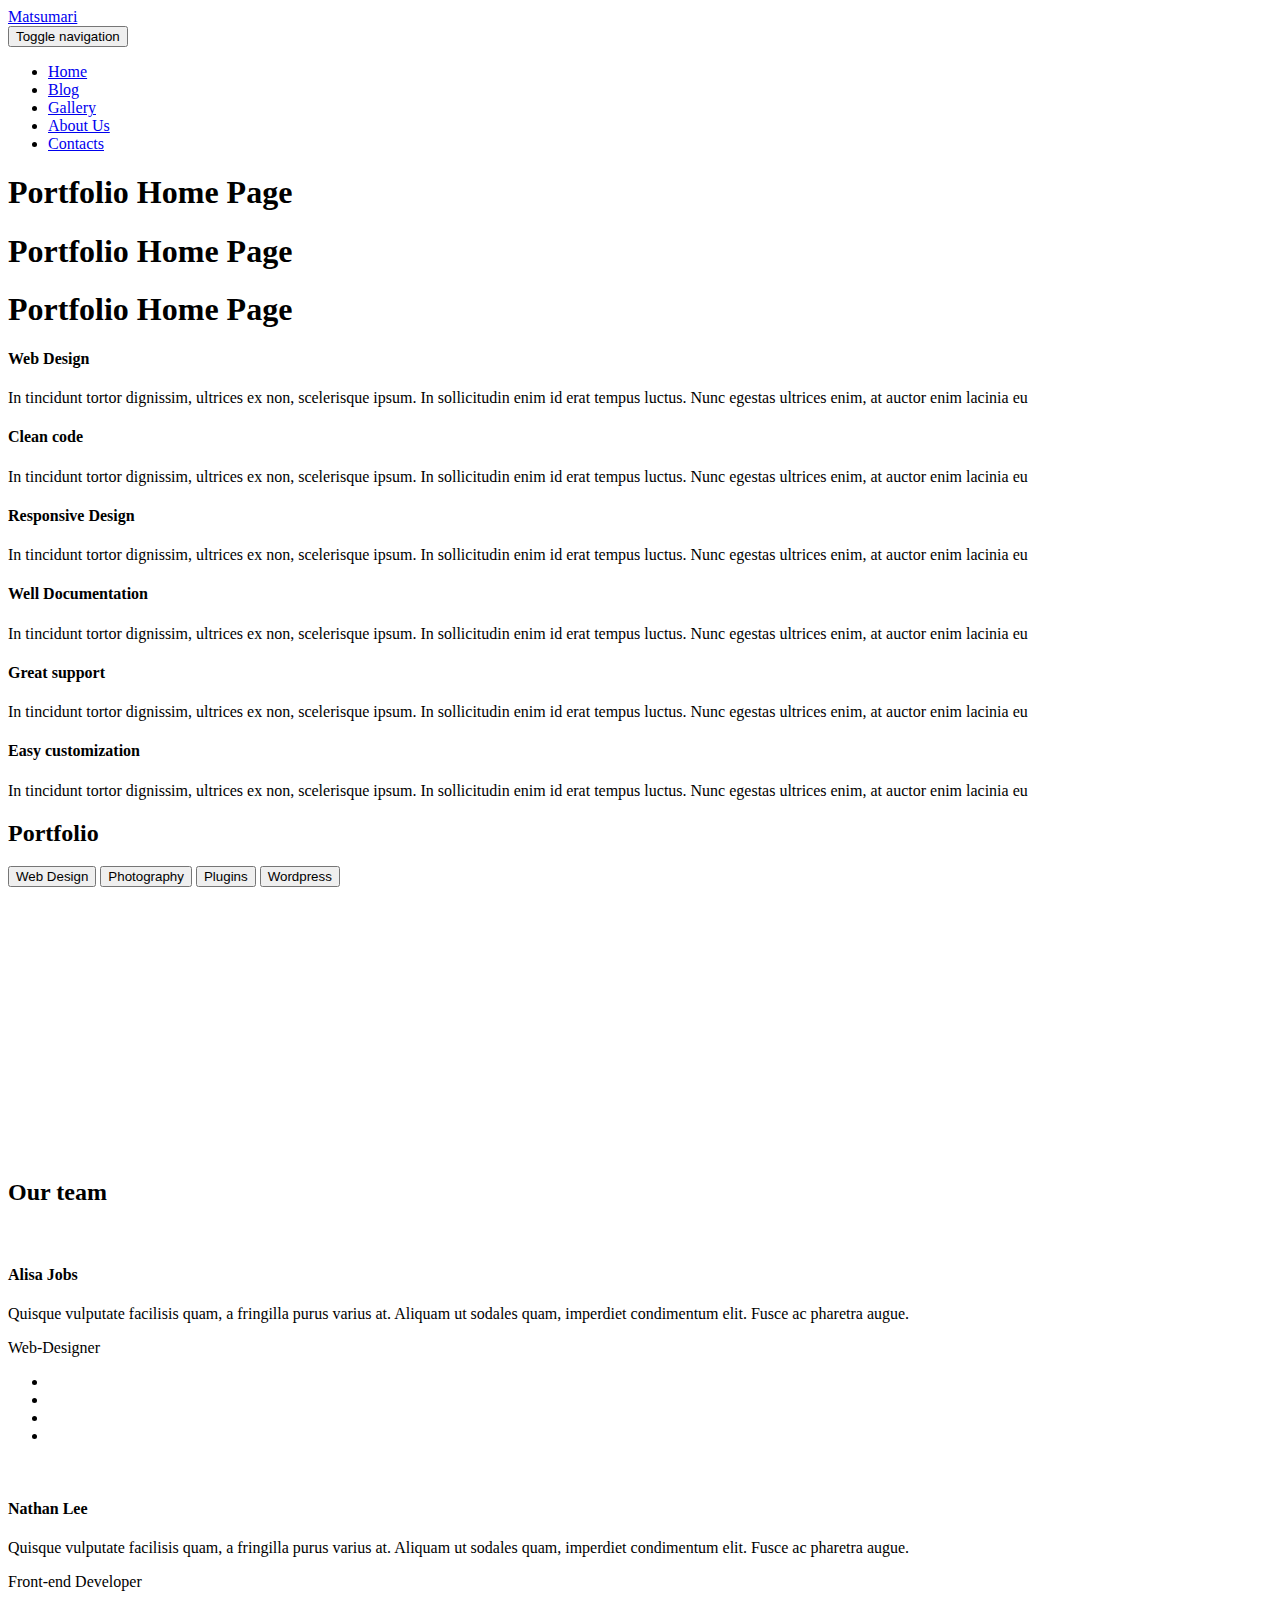
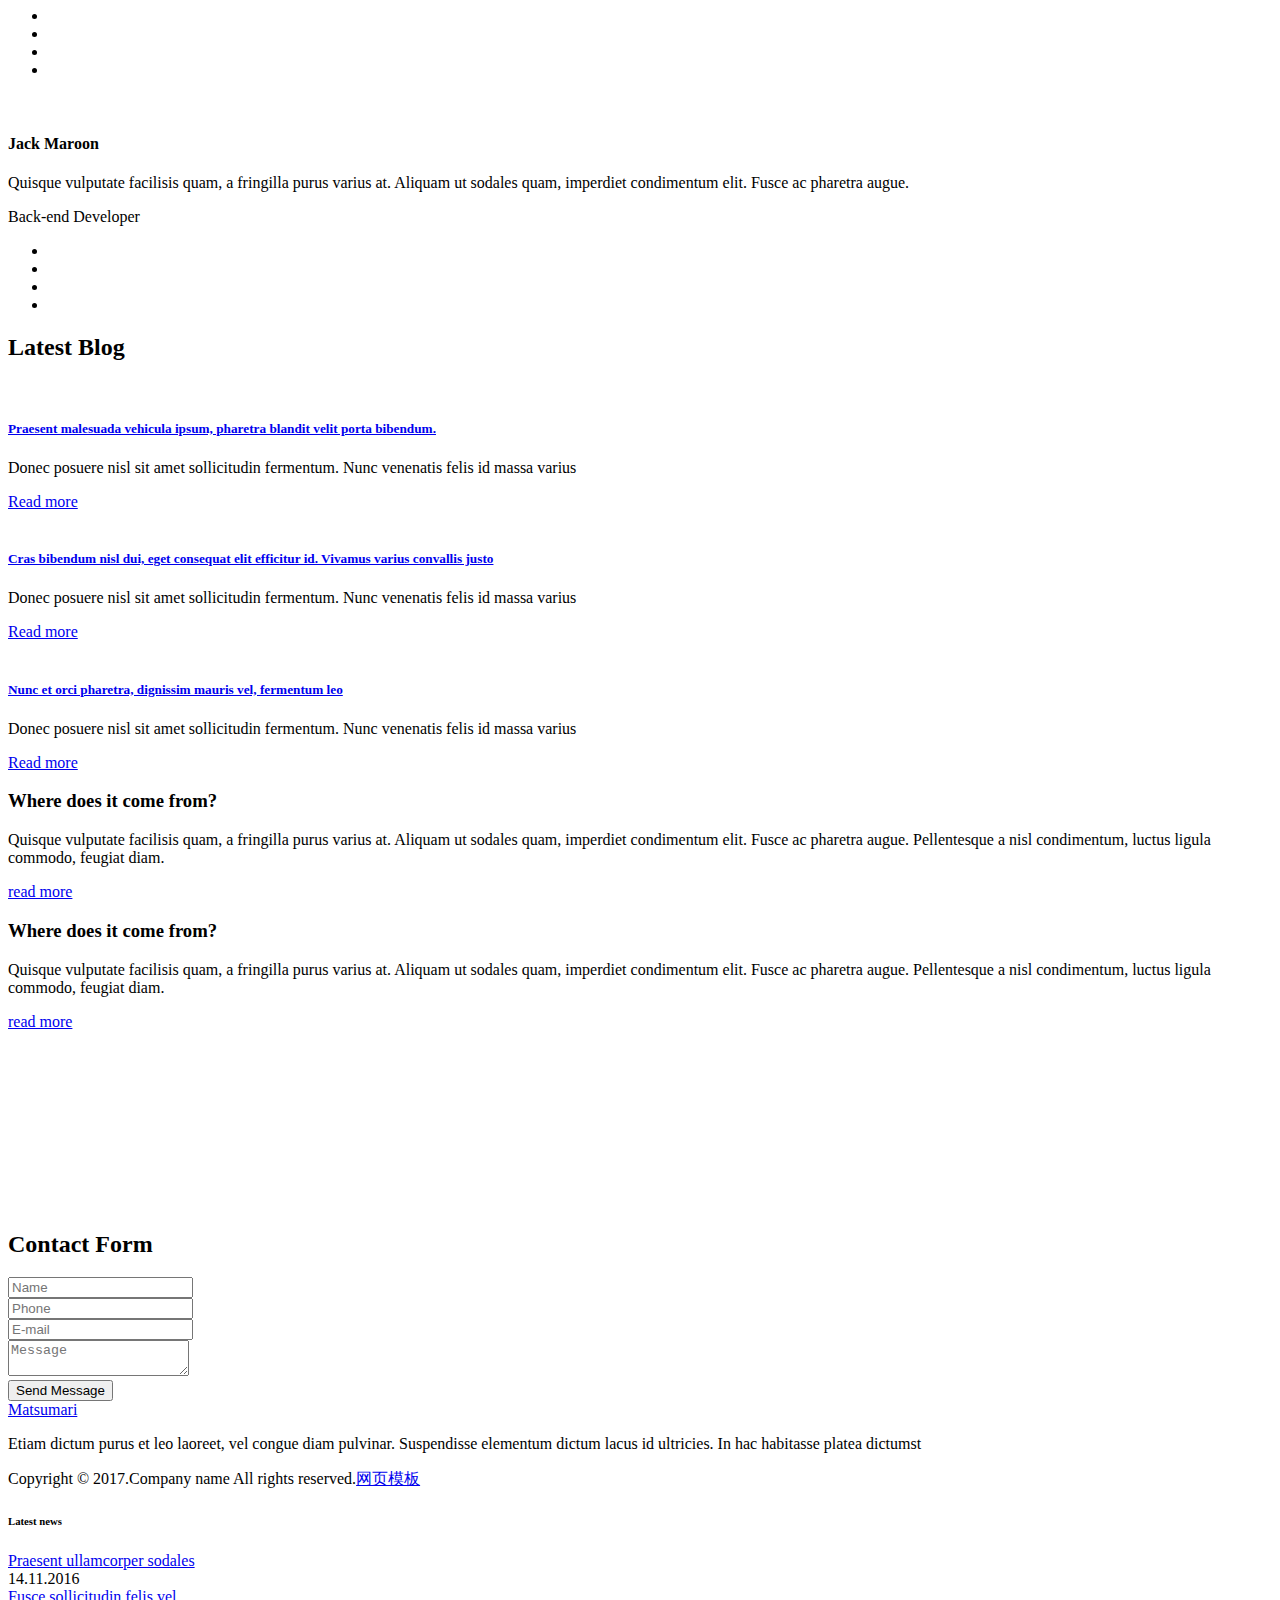
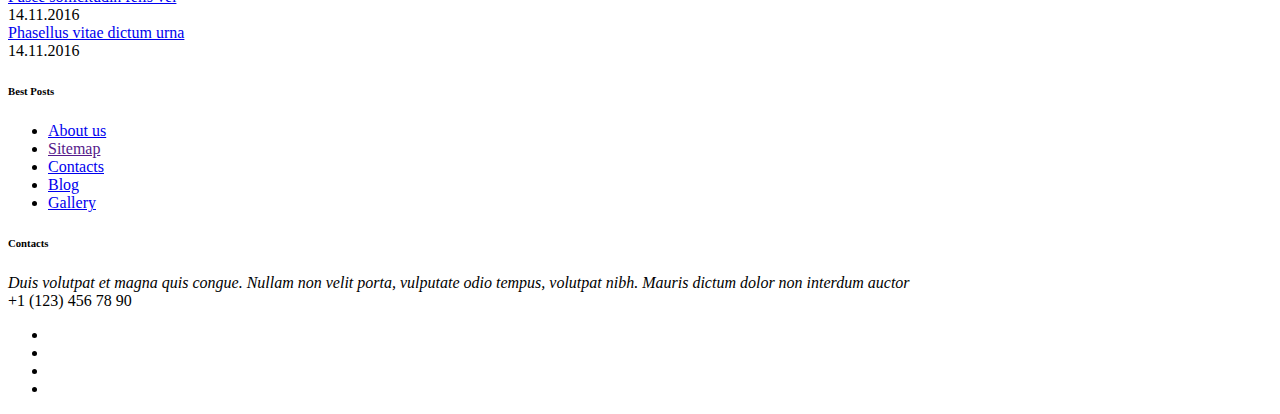
==== src/main/resources/templates/index.html @ 7f565227 "add html" ====
﻿<!DOCTYPE html>
<html lang="en">
	<head>
		<meta charset="utf-8" />
		<title>Home</title>
		<meta name="keywords" content="" />
		<meta name="description" content="" />
		<meta name="viewport" content="width=device-width, initial-scale=1.0, maximum-scale=1.0, user-scalable=no" />
		<link rel="shortcut icon" type="image/png" href="favicon.png" />
		<link rel="stylesheet" href="css/bootstrap.css" type="text/css" />
		<link rel="stylesheet" href="css/animate.css" type="text/css" />
		<link rel="stylesheet" href="css/font-awesome.css" type="text/css" />
		<link rel="stylesheet" href="css/style.css" type="text/css" />
	</head>
	<body class="index-page">
		<div id="page-preloader"><span class="spinner"></span></div>
		<header id="header" class="clear">
			<a href="index.html" class="logo">Matsumari</a>
			<div class="header-right">
				<div class="header-search">
					<i class="fa fa-search" aria-hidden="true"></i>
				</div>
			</div>
			<nav class="navbar">
				<div class="navbar-header">
					<button type="button" class="navbar-toggle collapsed" data-toggle="collapse" data-target="#navbar" aria-expanded="false" aria-controls="navbar">
					<span class="sr-only">Toggle navigation</span>
					<span class="icon-bar"></span>
					<span class="icon-bar"></span>
					<span class="icon-bar"></span>
					</button>
				</div>
				<div id="navbar" class="navbar-collapse collapse">
					<ul class="nav navbar-nav menu">
						<li class="dropdown"><a href="index.html">Home</a></li>
						<li><a href="blog.html">Blog</a></li>
						<li><a href="gallery.html">Gallery</a></li>
						<li><a href="about_us.html">About Us</a></li>
						<li><a href="contacts.html">Contacts</a></li>
					</ul>
				</div>
			</nav>
		</header>
		<!-- header -->
		<div class="swiper-container" id="slide">
			<div class="swiper-wrapper">
				<div class="swiper-slide" style="background-image:url(img/slide2.jpg);">
					<div class="caption scroll-animation" data-animation="pulse" data-animation-delay="0s">
						<h1>Portfolio <span>Home Page</span></h1>
					</div>
				</div>
				<div class="swiper-slide" style="background-image:url(img/slide2.jpg);">
					<div class="caption">
						<h1>Portfolio <span>Home Page</span></h1>
					</div>
				</div>
				<div class="swiper-slide" style="background-image:url(img/slide2.jpg);">
					<div class="caption">
						<h1>Portfolio <span>Home Page</span></h1>
					</div>
				</div>
			</div>
			<!-- Add Pagination -->
			<a href="#" class="swiper-top-prev"><i class="fa fa-chevron-left" aria-hidden="true"></i></a>
			<a href="#" class="swiper-top-next"><i class="fa fa-chevron-right" aria-hidden="true"></i></a>
		</div>
		<!-- slide -->
		<section id="services" class="scroll-animation" data-animation="fadeIn" data-animation-delay="0s">
			<div class="container">
				<div class="row">
					<div class="col-md-4">
						<div class="icon-services">
							<i class="fa fa-television" aria-hidden="true"></i>
						</div>
						<h4>Web Design</h4>
						<p>In tincidunt tortor dignissim, ultrices ex non, scelerisque ipsum. In sollicitudin enim id erat tempus luctus. Nunc egestas ultrices enim, at auctor enim lacinia eu</p>
					</div>
					<div class="col-md-4">
						<div class="icon-services">
							<i class="fa fa-code" aria-hidden="true"></i>
						</div>
						<h4>Clean code</h4>
						<p>In tincidunt tortor dignissim, ultrices ex non, scelerisque ipsum. In sollicitudin enim id erat tempus luctus. Nunc egestas ultrices enim, at auctor enim lacinia eu</p>
					</div>
					<div class="col-md-4">
						<div class="icon-services">
							<i class="fa fa-mobile" aria-hidden="true"></i>
						</div>
						<h4>Responsive Design</h4>
						<p>In tincidunt tortor dignissim, ultrices ex non, scelerisque ipsum. In sollicitudin enim id erat tempus luctus. Nunc egestas ultrices enim, at auctor enim lacinia eu</p>
					</div>
					<div class="col-md-4">
						<div class="icon-services">
							<i class="fa fa-file-o" aria-hidden="true"></i>
						</div>
						<h4>Well Documentation</h4>
						<p>In tincidunt tortor dignissim, ultrices ex non, scelerisque ipsum. In sollicitudin enim id erat tempus luctus. Nunc egestas ultrices enim, at auctor enim lacinia eu</p>
					</div>
					<div class="col-md-4">
						<div class="icon-services">
							<i class="fa fa-life-ring" aria-hidden="true"></i>
						</div>
						<h4>Great support</h4>
						<p>In tincidunt tortor dignissim, ultrices ex non, scelerisque ipsum. In sollicitudin enim id erat tempus luctus. Nunc egestas ultrices enim, at auctor enim lacinia eu</p>
					</div>
					<div class="col-md-4">
						<div class="icon-services">
							<i class="fa fa-pencil-square-o" aria-hidden="true"></i>
						</div>
						<h4>Easy customization</h4>
						<p>In tincidunt tortor dignissim, ultrices ex non, scelerisque ipsum. In sollicitudin enim id erat tempus luctus. Nunc egestas ultrices enim, at auctor enim lacinia eu</p>
					</div>
				</div>
			</div>
		</section>
		<!-- services -->
		<section id="portfolio" class="scroll-animation" data-animation="fadeInUp" data-animation-delay="0s">
			<h2>Portfolio</h2>
			<div class="filter-options portfolio-menu">
				<button class="btn--warning" data-group="Web Design">Web Design</button>
				<button class="btn--warning" data-group="Photography">Photography</button>
				<button class="btn--warning" data-group="Plugins">Plugins</button>
				<button class="btn--warning" data-group="Wordpress">Wordpress</button>
			</div>
			<div id="grid" class="portfolio-wrapper">
				<figure class="col-md-3" data-groups='["Web Design"]'>
					<a href="gallery.html"><img src="img/img1.jpg" alt=""/></a>
				</figure>
				<figure class="col-md-3" data-groups='["Photography"]'>
					<a href="gallery.html"><img src="img/img2.jpg" alt=""/></a>
				</figure>
				<figure class="col-md-3" data-groups='["Plugins"]'>
					<a href="gallery.html"><img src="img/img3.jpg" alt=""/></a>
				</figure>
				<figure class="col-md-3" data-groups='["Wordpress"]'>
					<a href="gallery.html"><img src="img/img4.jpg" alt=""/></a>
				</figure>
				<figure class="col-md-3" data-groups='["Web Design"]'>
					<a href="gallery.html"><img src="img/img5.jpg" alt=""/></a>
				</figure>
				<figure class="col-md-3" data-groups='["Photography"]'>
					<a href="gallery.html"><img src="img/img6.jpg" alt=""/></a>
				</figure>
				<figure class="col-md-3" data-groups='["Plugins"]'>
					<a href="gallery.html"><img src="img/img7.jpg" alt=""/></a>
				</figure>
				<figure class="col-md-3" data-groups='["Wordpress"]'>
					<a href="gallery.html"><img src="img/img8.jpg" alt=""/></a>
				</figure>
				<div class="col-1@sm col-1@xs my-sizer-element"></div>
			</div>
		</section>
		<!-- portfolio -->
		<section id="team">
			<div class="container">
				<h2>Our team</h2>
				<div class="row">
					<article class="col-md-4 team-item scroll-animation" data-animation="fadeInLeft" data-animation-delay="0s">
						<div class="img">
							<img src="img/img10.jpg" alt=""/>
						</div>
						<div class="team-text">
							<h4>Alisa Jobs</h4>
							<p>Quisque vulputate facilisis quam, a fringilla purus varius at. Aliquam ut sodales quam, imperdiet condimentum elit. Fusce ac pharetra augue. </p>
							<div class="spec">Web-Designer</div>
							<ul class="social">
								<li><a href="#"><i class="fa fa-facebook" aria-hidden="true"></i></a></li>
								<li><a href="#"><i class="fa fa-google-plus" aria-hidden="true"></i></a></li>
								<li><a href="#"><i class="fa fa-twitter" aria-hidden="true"></i></a></li>
								<li><a href="#"><i class="fa fa-youtube-play" aria-hidden="true"></i></a></li>
							</ul>
						</div>
					</article>
					<article class="col-md-4 team-item scroll-animation" data-animation="fadeInUp" data-animation-delay="0s">
						<div class="img">
							<img src="img/img9.jpg" alt=""/>
						</div>
						<div class="team-text">
							<h4>Nathan Lee</h4>
							<p>Quisque vulputate facilisis quam, a fringilla purus varius at. Aliquam ut sodales quam, imperdiet condimentum elit. Fusce ac pharetra augue. </p>
							<div class="spec">Front-end Developer</div>
							<ul class="social">
								<li><a href="#"><i class="fa fa-facebook" aria-hidden="true"></i></a></li>
								<li><a href="#"><i class="fa fa-google-plus" aria-hidden="true"></i></a></li>
								<li><a href="#"><i class="fa fa-twitter" aria-hidden="true"></i></a></li>
								<li><a href="#"><i class="fa fa-youtube-play" aria-hidden="true"></i></a></li>
							</ul>
						</div>
					</article>
					<article class="col-md-4 team-item scroll-animation" data-animation="fadeInRight" data-animation-delay="0s">
						<div class="img">
							<img src="img/img11.jpg" alt=""/>
						</div>
						<div class="team-text">
							<h4>Jack Maroon</h4>
							<p>Quisque vulputate facilisis quam, a fringilla purus varius at. Aliquam ut sodales quam, imperdiet condimentum elit. Fusce ac pharetra augue. </p>
							<div class="spec">Back-end Developer</div>
							<ul class="social">
								<li><a href="#"><i class="fa fa-facebook" aria-hidden="true"></i></a></li>
								<li><a href="#"><i class="fa fa-google-plus" aria-hidden="true"></i></a></li>
								<li><a href="#"><i class="fa fa-twitter" aria-hidden="true"></i></a></li>
								<li><a href="#"><i class="fa fa-youtube-play" aria-hidden="true"></i></a></li>
							</ul>
						</div>
					</article>
				</div>
			</div>
		</section>
		<!-- team -->		
		<section id="blog">
			<div class="container">
				<h2>Latest Blog</h2>
				<div class="row">
					<article class="col-md-4 blog-item scroll-animation" data-animation="fadeInLeft" data-animation-delay="0s">
						<div class="img">
							<img src="img/img12.jpg" alt=""/>
						</div>
						<div class="blog-text">
							<a href="blog_inner.html">
								<h5>Praesent malesuada vehicula ipsum, pharetra blandit velit porta bibendum.</h5>
							</a>
							<p>Donec posuere nisl sit amet sollicitudin fermentum. Nunc venenatis felis id massa varius</p>
							<a href="blog_inner.html" class="read-more">Read more</a>
						</div>
					</article>
					<article class="col-md-4 blog-item scroll-animation" data-animation="fadeInUp" data-animation-delay="0s">
						<div class="img">
							<img src="img/img13.jpg" alt=""/>
						</div>
						<div class="blog-text">
							<a href="blog_inner.html">
								<h5>Cras bibendum nisl dui, eget consequat elit efficitur id. Vivamus varius convallis justo</h5>
							</a>
							<p>Donec posuere nisl sit amet sollicitudin fermentum. Nunc venenatis felis id massa varius</p>
							<a href="blog_inner.html" class="read-more">Read more</a>
						</div>
					</article>
					<article class="col-md-4 blog-item scroll-animation" data-animation="fadeInRight" data-animation-delay="0s">
						<div class="img">
							<img src="img/img14.jpg" alt=""/>
						</div>
						<div class="blog-text">
							<a href="blog_inner.html">
								<h5>Nunc et orci pharetra, dignissim mauris vel, fermentum leo</h5>
							</a>
							<p>Donec posuere nisl sit amet sollicitudin fermentum. Nunc venenatis felis id massa varius</p>
							<a href="blog_inner.html" class="read-more">Read more</a>
						</div>
					</article>
				</div>
			</div>
		</section>
		<!-- blog -->
		<section class="index-image">
			<div class="img-left img1"></div>
			<div class="information-right scroll-animation" data-animation="fadeInRight" data-animation-delay="0s">
				<h3>Where does it come from?</h3>
				<p>Quisque vulputate facilisis quam, a fringilla purus varius at. Aliquam ut sodales quam, imperdiet condimentum elit. Fusce ac pharetra augue. Pellentesque a nisl condimentum, luctus ligula commodo, feugiat diam.</p>
				<a href="blog_inner.html" class="read-more">read more</a>
			</div>
		</section>
		<section class="index-image index-image-right">
			<div class="img-left img2"></div>
			<div class="information-right scroll-animation" data-animation="fadeInLeft" data-animation-delay="0s">
				<h3>Where does it come from?</h3>
				<p>Quisque vulputate facilisis quam, a fringilla purus varius at. Aliquam ut sodales quam, imperdiet condimentum elit. Fusce ac pharetra augue. Pellentesque a nisl condimentum, luctus ligula commodo, feugiat diam.</p>
				<a href="blog_inner.html" class="read-more">read more</a>
			</div>
		</section>
		<div id="partners" class="scroll-animation" data-animation="fadeInUp" data-animation-delay="0s">
			<div class="container">
				<div class="carousel-wrapper">
					<div class="swiper-container" id="carousel">
						<div class="swiper-wrapper">
							<div class="swiper-slide"><img src="img/partner1.png" alt=""/></div>
							<div class="swiper-slide"><img src="img/partner2.png" alt=""/></div>
							<div class="swiper-slide"><img src="img/partner3.png" alt=""/></div>
							<div class="swiper-slide"><img src="img/partner4.png" alt=""/></div>
							<div class="swiper-slide"><img src="img/partner5.png" alt=""/></div>
							<div class="swiper-slide"><img src="img/partner1.png" alt=""/></div>
							<div class="swiper-slide"><img src="img/partner2.png" alt=""/></div>
							<div class="swiper-slide"><img src="img/partner3.png" alt=""/></div>
							<div class="swiper-slide"><img src="img/partner4.png" alt=""/></div>
							<div class="swiper-slide"><img src="img/partner5.png" alt=""/></div>
						</div>
					</div>
				</div>
			</div>
		</div>
		<!-- partners -->
		<section id="contact">
			<div class="container scroll-animation" data-animation="fadeInUp" data-animation-delay="0s">
				<div class="contact-form">
					<h2>Contact Form</h2>
					<div class="row">
						<div class="col-md-6">
							<div class="input-block name-form">
								<input type="text" placeholder="Name"/>
							</div>
							<div class="input-block phone-form">
								<input type="text" placeholder="Phone"/>
							</div>
							<div class="input-block email-form">
								<input type="text" placeholder="E-mail"/>
							</div>
						</div>
						<div class="col-md-6">
							<div class="input-block message-form">
								<textarea placeholder="Message"></textarea>
							</div>
						</div>
						<input type="submit" value="Send Message"/>
					</div>
				</div>
			</div>
		</section>
		<!-- contact -->
		<footer id="footer">
			<div class="container">
				<div class="row">
					<div class="col-md-4">
						<a href="index.html" class="logo">Matsumari</a>
						<p>Etiam dictum purus et leo laoreet, vel congue diam pulvinar. Suspendisse elementum dictum lacus id ultricies. In hac habitasse platea dictumst</p>
						<div class="copy">Copyright &copy; 2017.Company name All rights reserved.<a target="_blank" href="http://sc.chinaz.com/moban/">&#x7F51;&#x9875;&#x6A21;&#x677F;</a></div>
					</div>
					<div class="col-md-3">
						<h6>Latest news</h6>
						<div class="news-footer">
							<a href="blog_inner.html">Praesent ullamcorper sodales</a>
							<div class="date">14.11.2016</div>
						</div>
						<div class="news-footer">
							<a href="blog_inner.html">Fusce sollicitudin felis vel</a>
							<div class="date">14.11.2016</div>
						</div>
						<div class="news-footer">
							<a href="blog_inner.html">Phasellus vitae dictum urna</a>
							<div class="date">14.11.2016</div>
						</div>
					</div>
					<div class="col-md-2">
						<h6>Best Posts</h6>
						<ul class="footer-menu">
							<li><a href="about_us.html">About us</a></li>
							<li><a href="">Sitemap</a></li>
							<li><a href="contacts.html">Contacts</a></li>
							<li><a href="blog.html">Blog</a></li>
							<li><a href="gallery.html">Gallery</a></li>
						</ul>
					</div>
					<div class="col-md-3">
						<h6>Contacts</h6>
						<address>Duis volutpat et magna quis congue. Nullam non velit porta, vulputate odio tempus, volutpat nibh. Mauris dictum dolor non interdum auctor</address>
						<div class="footer-phone"><i class="fa fa-phone" aria-hidden="true"></i> +1 (123) 456 78 90</div>
					</div>
				</div>
				<ul class="social">
					<li><a href="#"><i class="fa fa-facebook" aria-hidden="true"></i></a></li>
					<li><a href="#"><i class="fa fa-google-plus" aria-hidden="true"></i></a></li>
					<li><a href="#"><i class="fa fa-twitter" aria-hidden="true"></i></a></li>
					<li><a href="#"><i class="fa fa-youtube-play" aria-hidden="true"></i></a></li>
				</ul>
			</div>
		</footer>
		<!-- footer -->
		<!-- scripts -->
		<script src="js/lib/jquery.js"></script>
		<script src="js/lib/bootstrap.min.js"></script>
		<script src="js/lib/lightbox.min.js"></script>
		<script src="js/lib/shuffle.js"></script>	
		<script src="js/lib/swiper.min.js"></script>
		<script src="js/lib/waypoints.min.js"></script>		
		<script src="js/script.js"></script>
	</body>
</html>
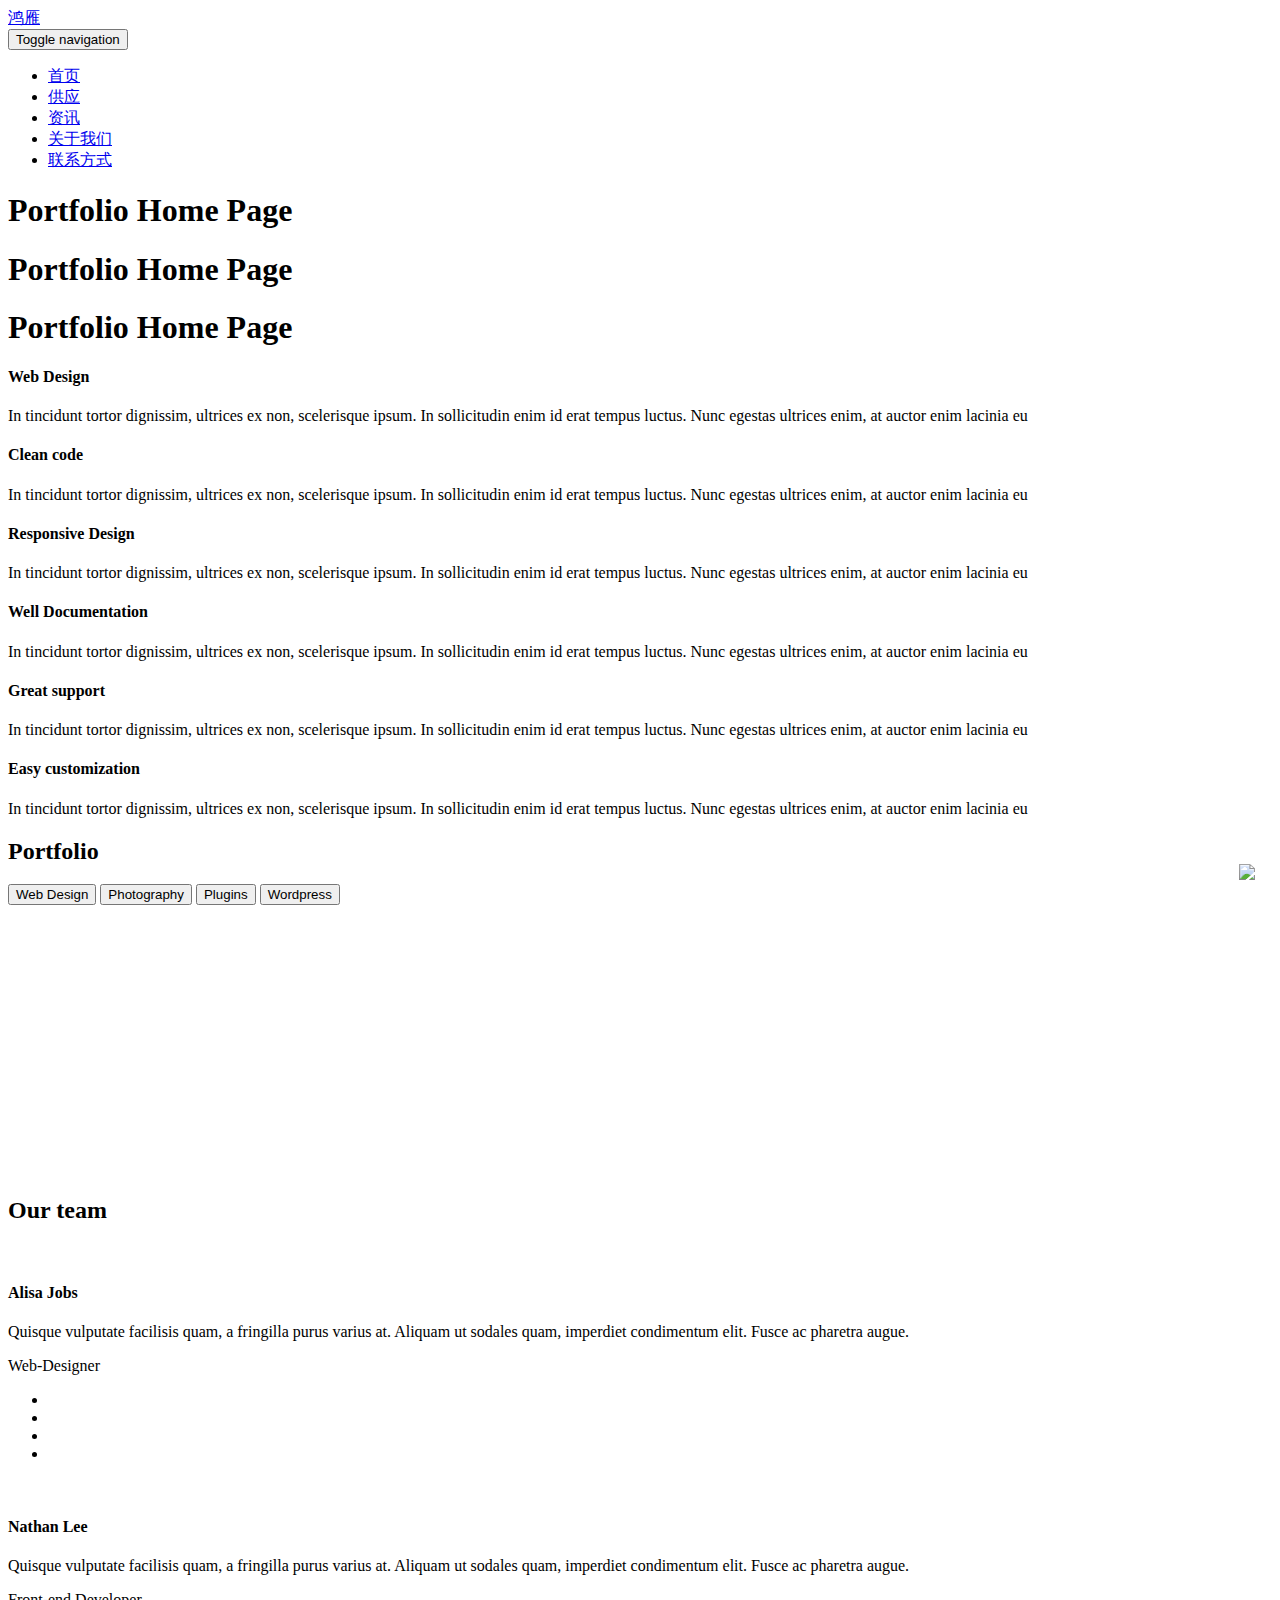
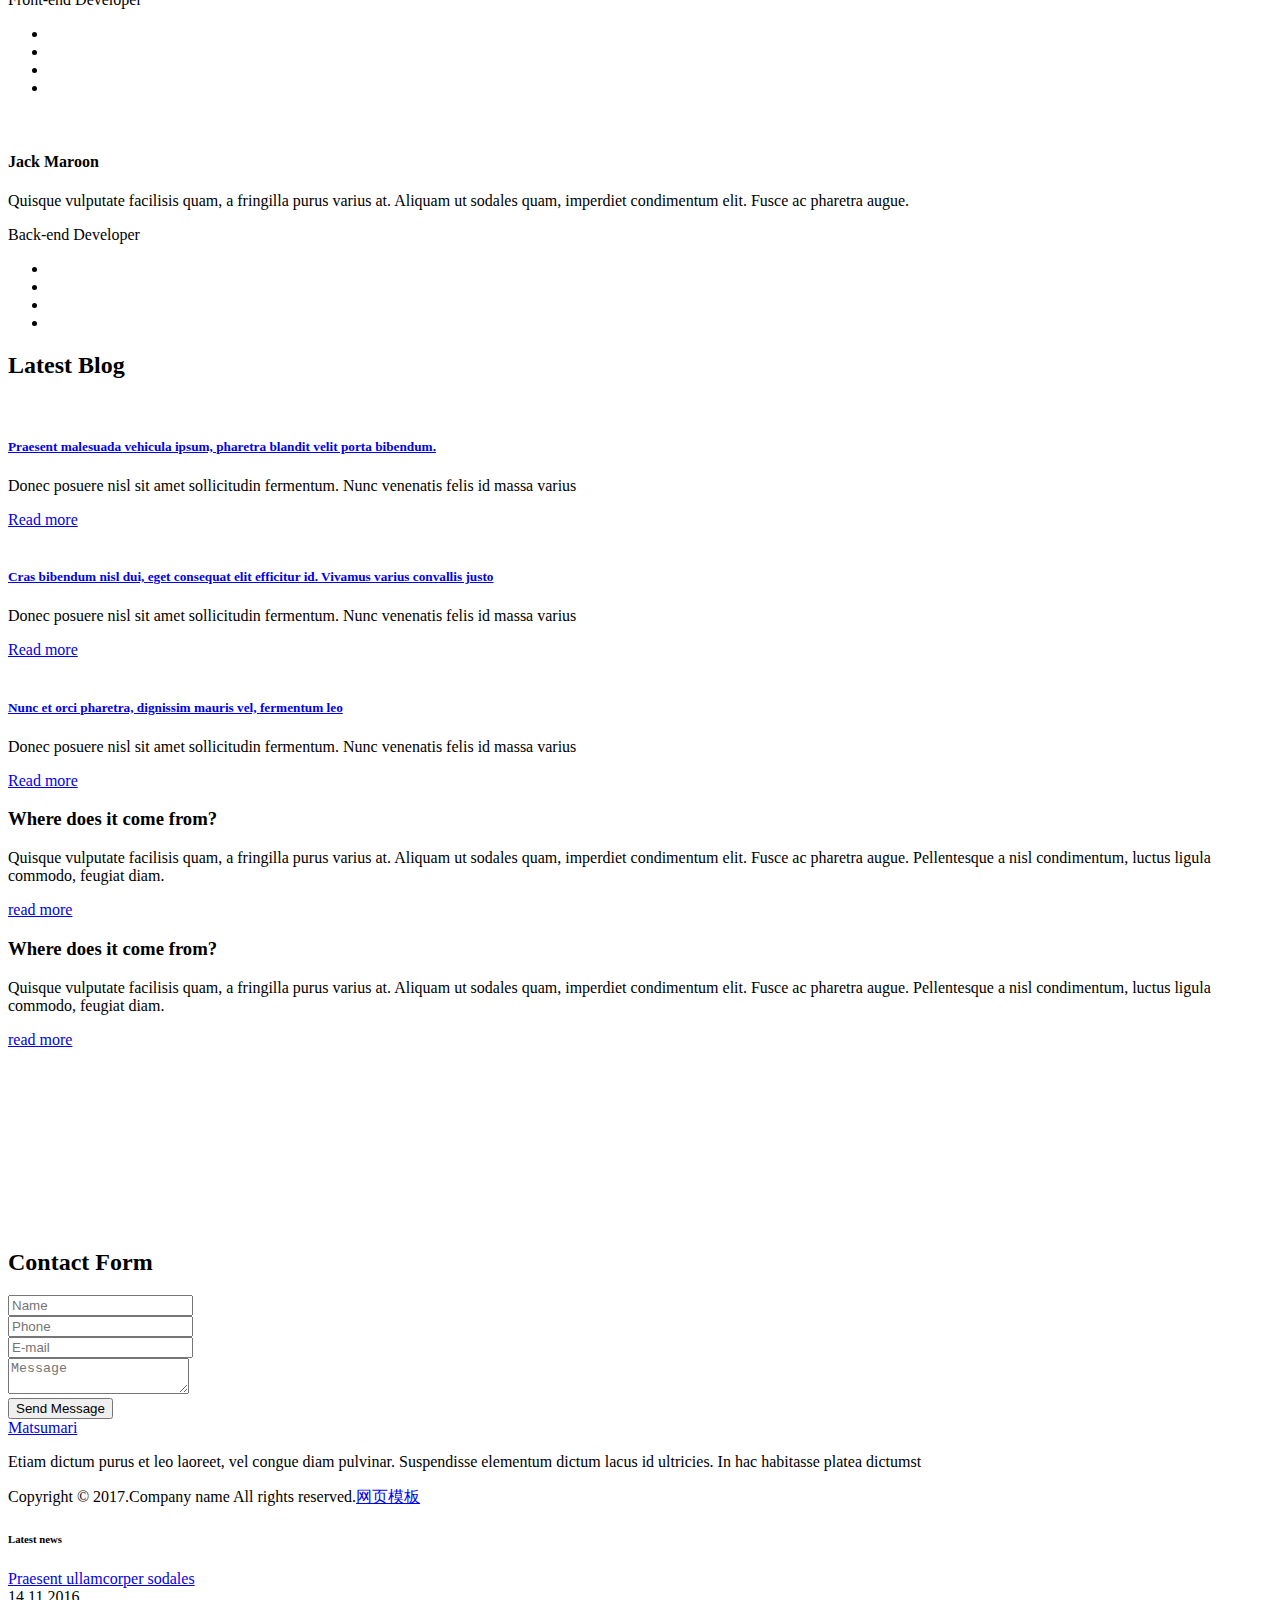
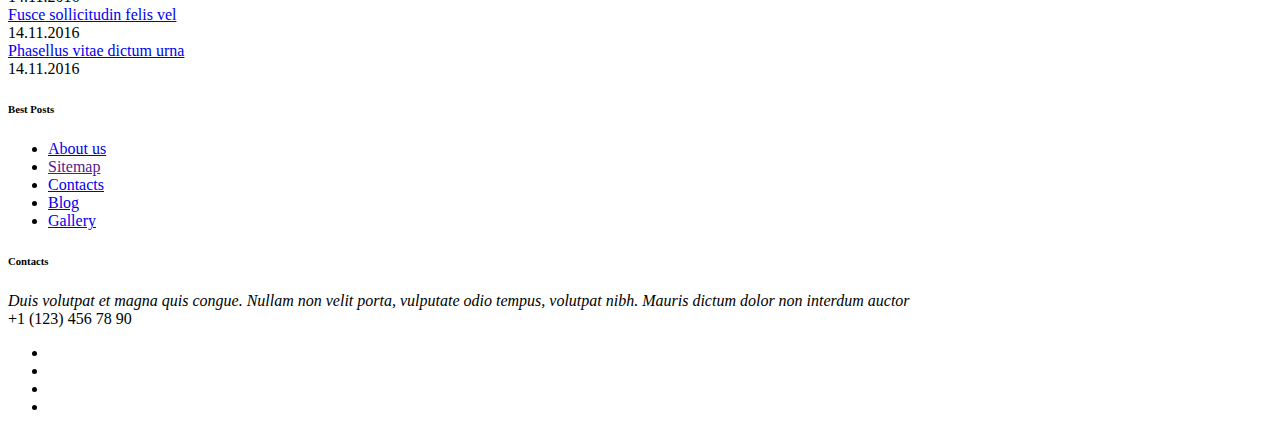
==== commit 3984a79c: "edit html" ====
--- a/src/main/resources/templates/index.html
+++ b/src/main/resources/templates/index.html
@@ -13,9 +13,14 @@
 		<link rel="stylesheet" href="css/style.css" type="text/css" />
 	</head>
 	<body class="index-page">
+		<div style="position: fixed;bottom: 20px;right: 25px;font-size: 0;line-height: 0;z-index: 100;">
+			<a target="_blank" href="http://wpa.qq.com/msgrd?v=3&amp;uin=792940332&amp;site=qq&amp;menu=yes">
+			<img border="0" src="http://wpa.qq.com/pa?p=2:792940332:51" alt="点击这里给我发消息" title="点击这里给我发消息"/></a>
+		</div>
+		
 		<div id="page-preloader"><span class="spinner"></span></div>
 		<header id="header" class="clear">
-			<a href="index.html" class="logo">Matsumari</a>
+			<a href="index.html" class="logo">鸿雁</a>
 			<div class="header-right">
 				<div class="header-search">
 					<i class="fa fa-search" aria-hidden="true"></i>
@@ -32,11 +37,11 @@
 				</div>
 				<div id="navbar" class="navbar-collapse collapse">
 					<ul class="nav navbar-nav menu">
-						<li class="dropdown"><a href="index.html">Home</a></li>
-						<li><a href="blog.html">Blog</a></li>
-						<li><a href="gallery.html">Gallery</a></li>
-						<li><a href="about_us.html">About Us</a></li>
-						<li><a href="contacts.html">Contacts</a></li>
+						<li class="dropdown"><a href="index.html">首页</a></li>
+						<li><a href="blog.html">供应</a></li>
+						<li><a href="gallery.html">资讯</a></li>
+						<li><a href="about_us.html">关于我们</a></li>
+						<li><a href="contacts.html">联系方式</a></li>
 					</ul>
 				</div>
 			</nav>
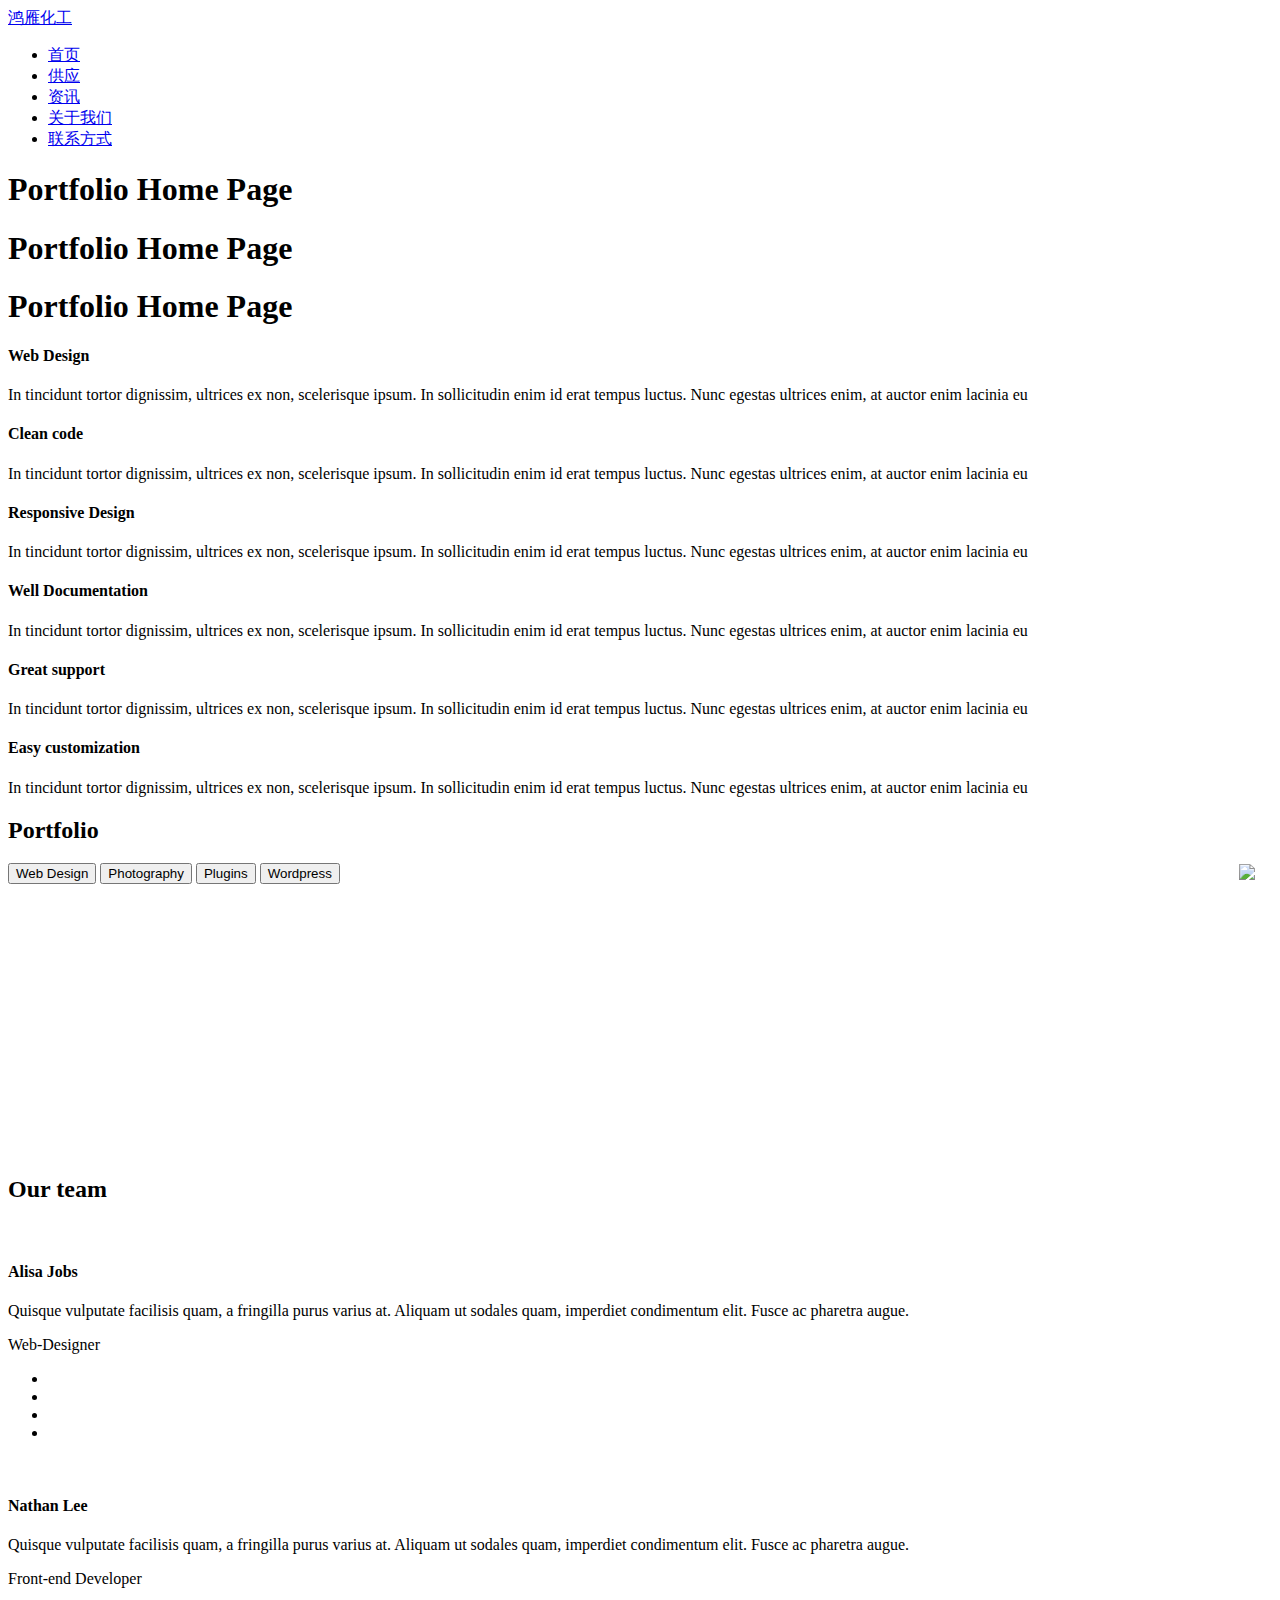
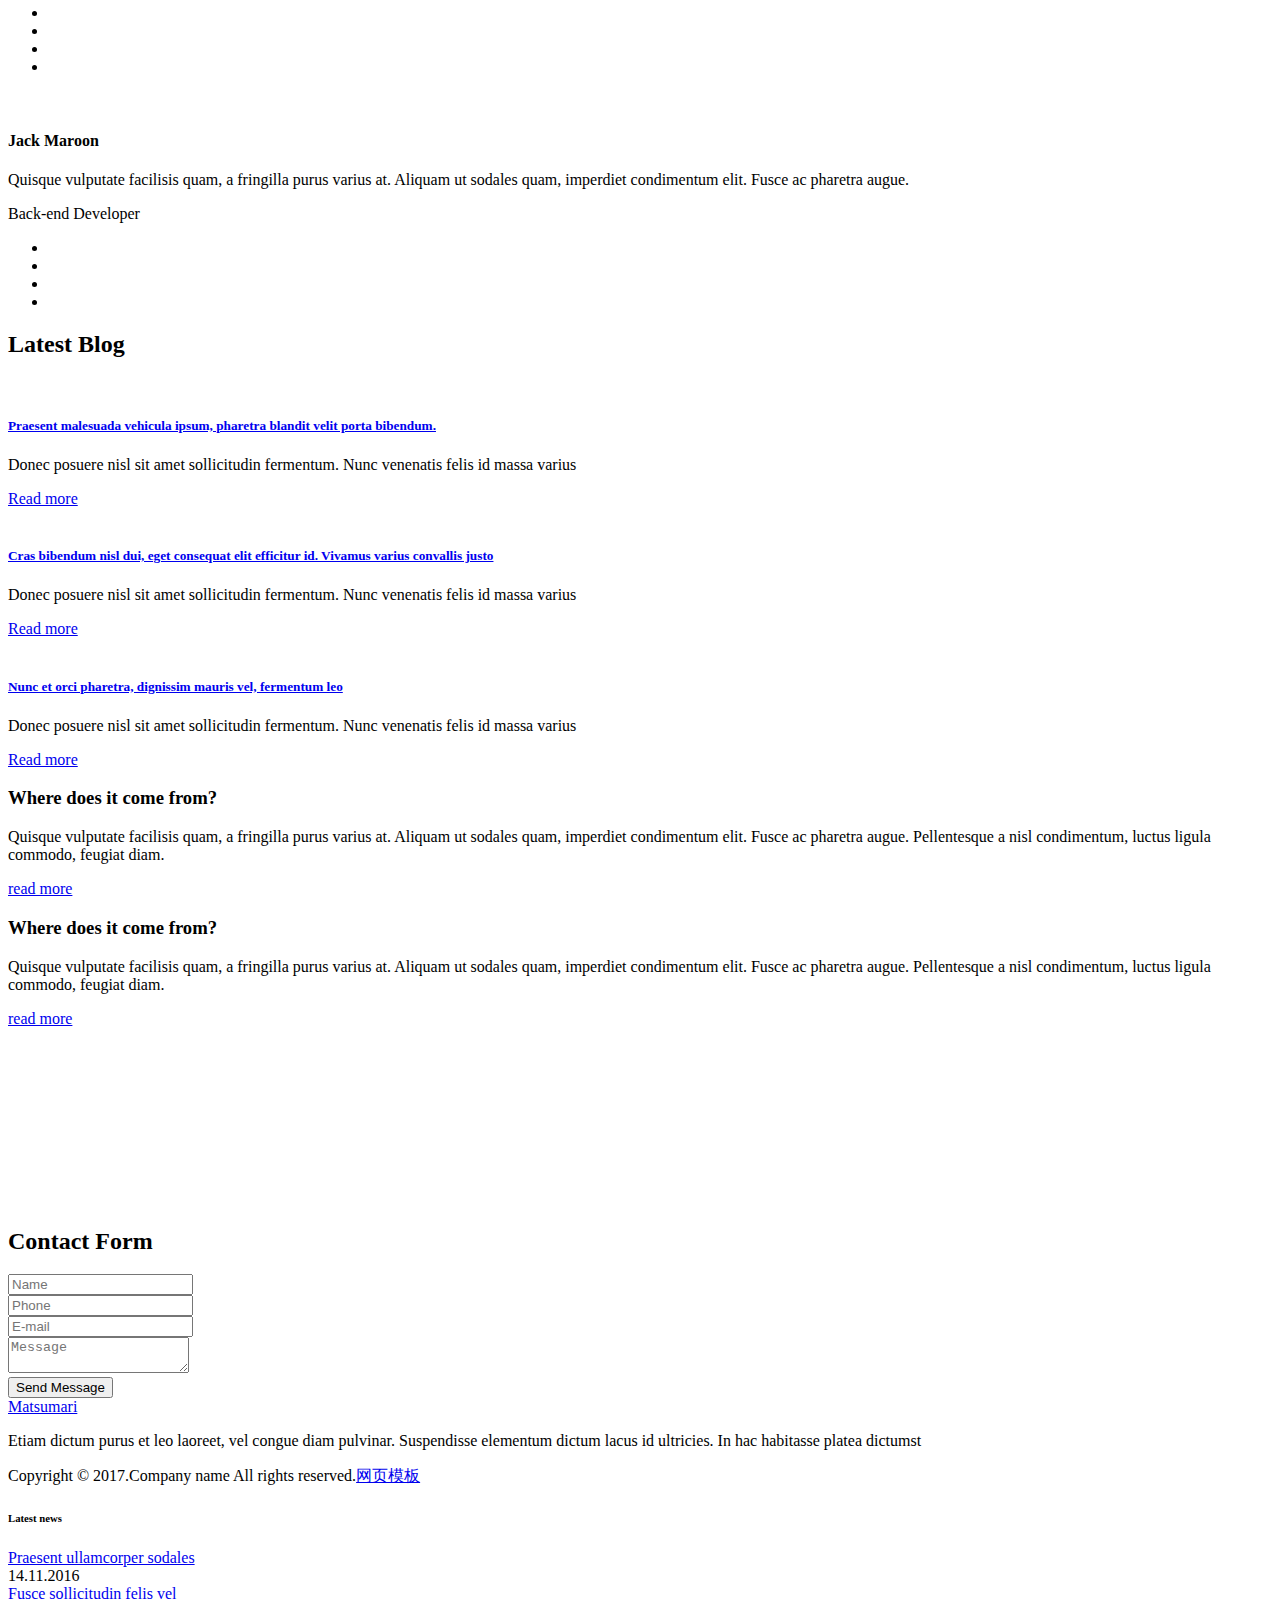
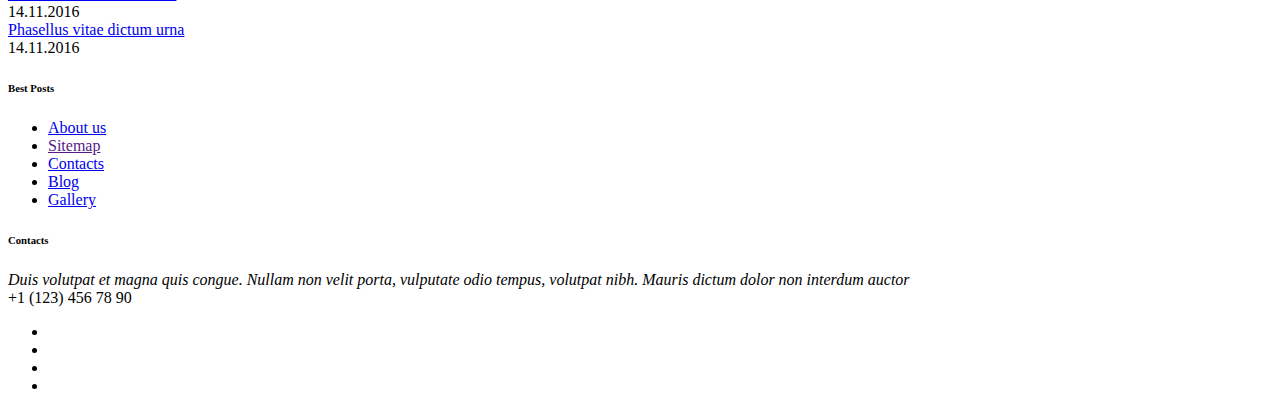
==== commit 6dda4b0b: "edit html" ====
--- a/src/main/resources/templates/index.html
+++ b/src/main/resources/templates/index.html
@@ -17,24 +17,15 @@
 			<a target="_blank" href="http://wpa.qq.com/msgrd?v=3&amp;uin=792940332&amp;site=qq&amp;menu=yes">
 			<img border="0" src="http://wpa.qq.com/pa?p=2:792940332:51" alt="点击这里给我发消息" title="点击这里给我发消息"/></a>
 		</div>
-		
 		<div id="page-preloader"><span class="spinner"></span></div>
 		<header id="header" class="clear">
-			<a href="index.html" class="logo">鸿雁</a>
+			<a href="index.html" class="logo">鸿雁化工</a>
 			<div class="header-right">
 				<div class="header-search">
 					<i class="fa fa-search" aria-hidden="true"></i>
 				</div>
 			</div>
 			<nav class="navbar">
-				<div class="navbar-header">
-					<button type="button" class="navbar-toggle collapsed" data-toggle="collapse" data-target="#navbar" aria-expanded="false" aria-controls="navbar">
-					<span class="sr-only">Toggle navigation</span>
-					<span class="icon-bar"></span>
-					<span class="icon-bar"></span>
-					<span class="icon-bar"></span>
-					</button>
-				</div>
 				<div id="navbar" class="navbar-collapse collapse">
 					<ul class="nav navbar-nav menu">
 						<li class="dropdown"><a href="index.html">首页</a></li>
